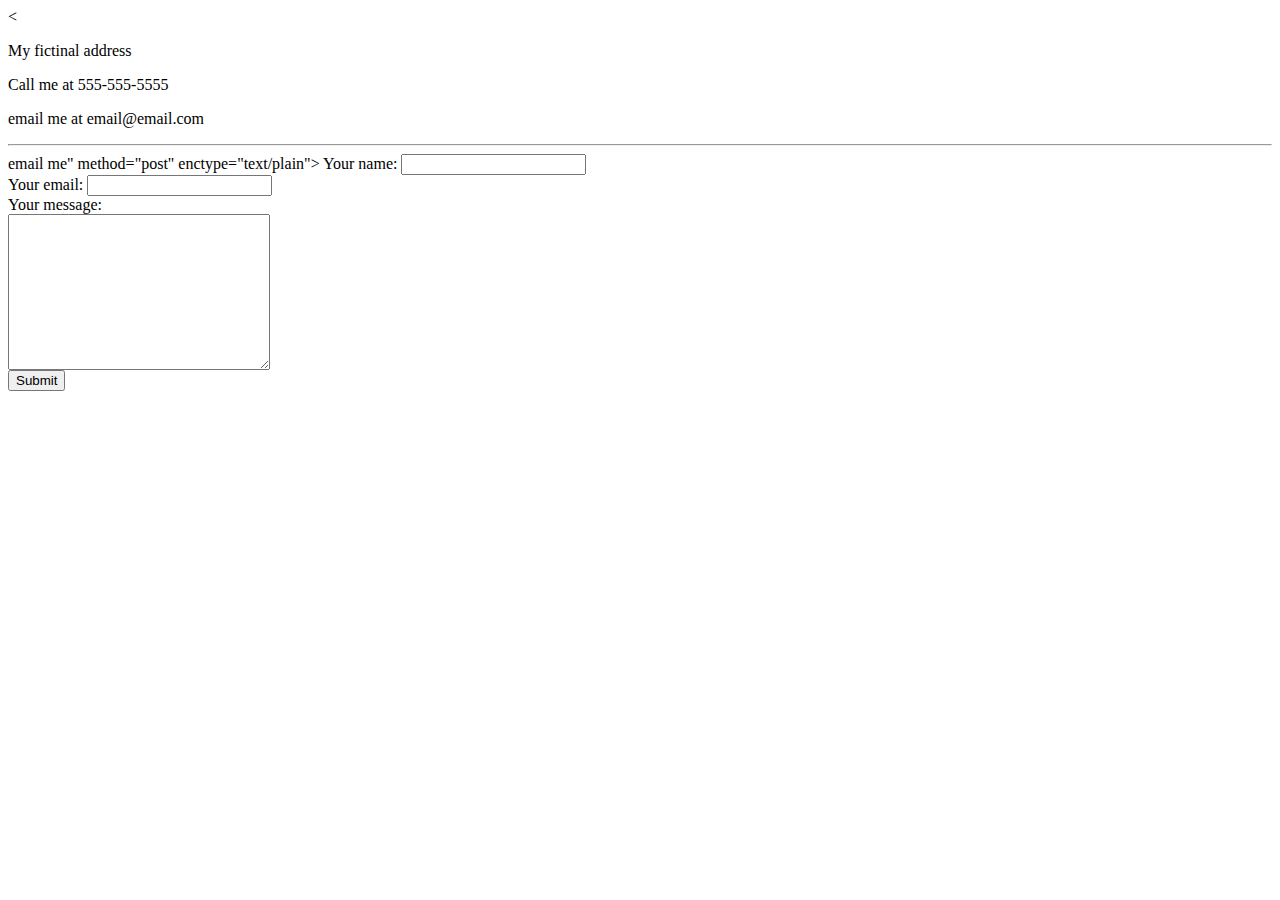
==== contact me.html @ debb4edf "Added initial CV website files" ====
<<!DOCTYPE html>
<html lang="en" dir="ltr">
  <head>
    <meta charset="utf-8">
    <title>Contact Me</title>
  </head>
  <body>
    <p>My fictinal address</p>
    <p>Call me at 555-555-5555</p>
    <p>email me at email@email.com</p>
<hr>




<form class="" action="<a href="matthewcbarker@gmail.com">email me</a>" method="post" enctype="text/plain">
  <label>Your name:</label>
  <input type="text" name="yourName" value=""><br>
  <label>Your email:</label>
  <input type="email" name="yourEmails" value=""><br>
  <label>Your message:</label><br>
  <textarea name="yourMessage" rows="10" cols="30"></textarea><br>
  <input type="submit" name="" value="Submit">
</form>

  </body>
</html>
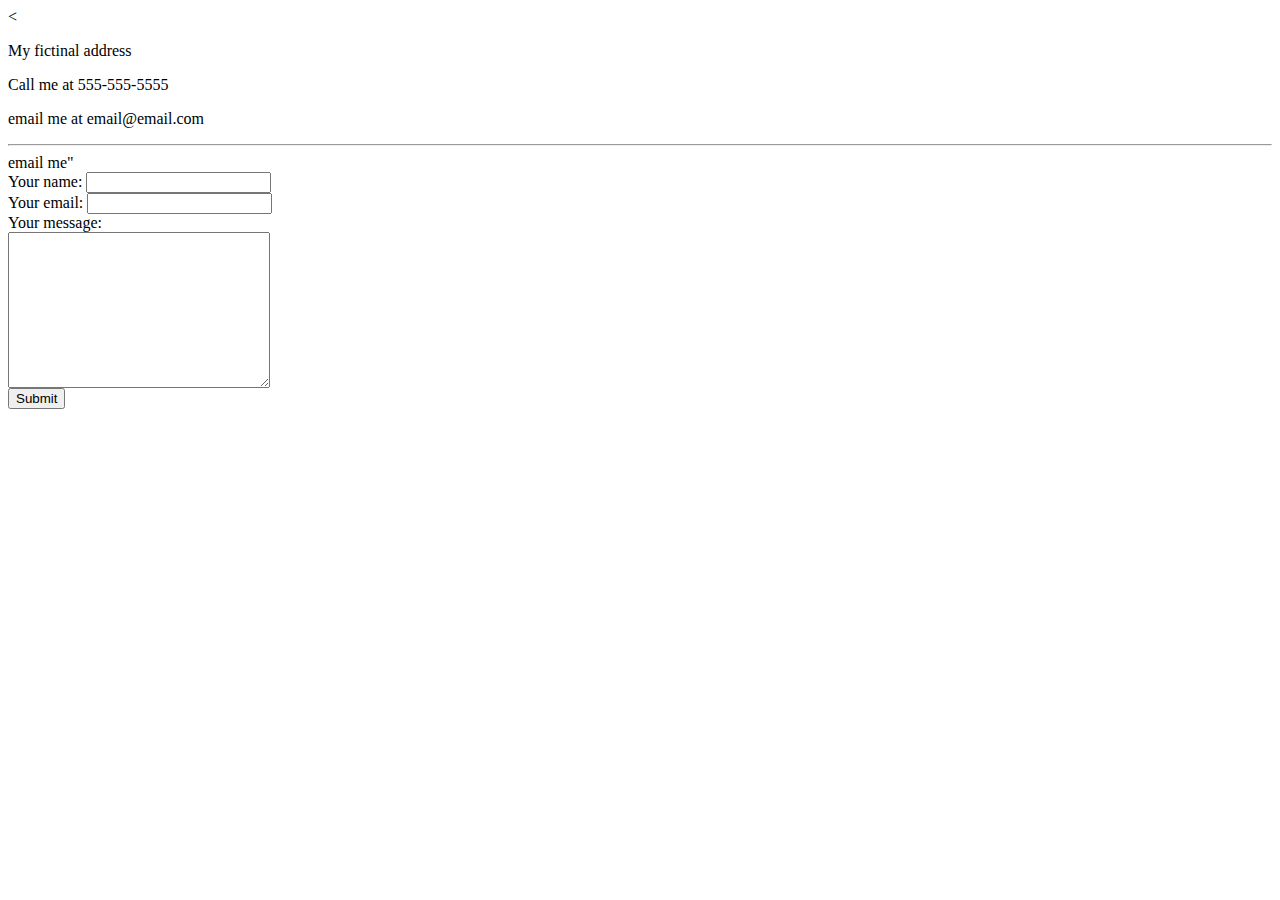
==== commit de69ecbb: "Updated email me line" ====
--- a/contact me.html
+++ b/contact me.html
@@ -13,7 +13,7 @@
 
 
 
-<form class="" action="<a href="matthewcbarker@gmail.com">email me</a>" method="post" enctype="text/plain">
+<form class="" action="<a href="matthewcbarker@gmail.com">email me</a>"<br>
   <label>Your name:</label>
   <input type="text" name="yourName" value=""><br>
   <label>Your email:</label>
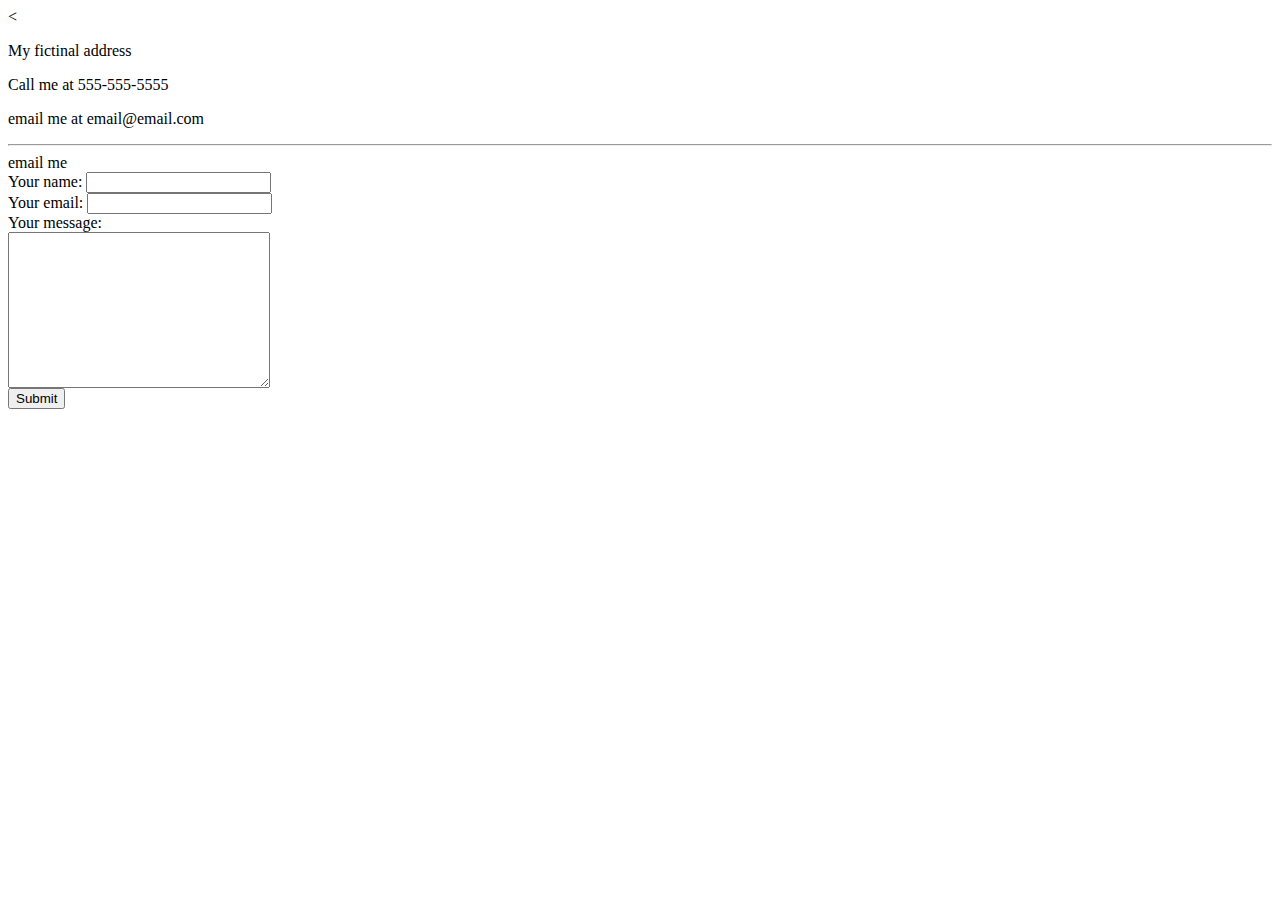
==== commit ea4a0d65: "Update contact me.html" ====
--- a/contact me.html
+++ b/contact me.html
@@ -13,7 +13,7 @@
 
 
 
-<form class="" action="<a href="matthewcbarker@gmail.com">email me</a>"<br>
+<form class="" action="<a href="matthewcbarker@gmail.com">email me</a><br>
   <label>Your name:</label>
   <input type="text" name="yourName" value=""><br>
   <label>Your email:</label>
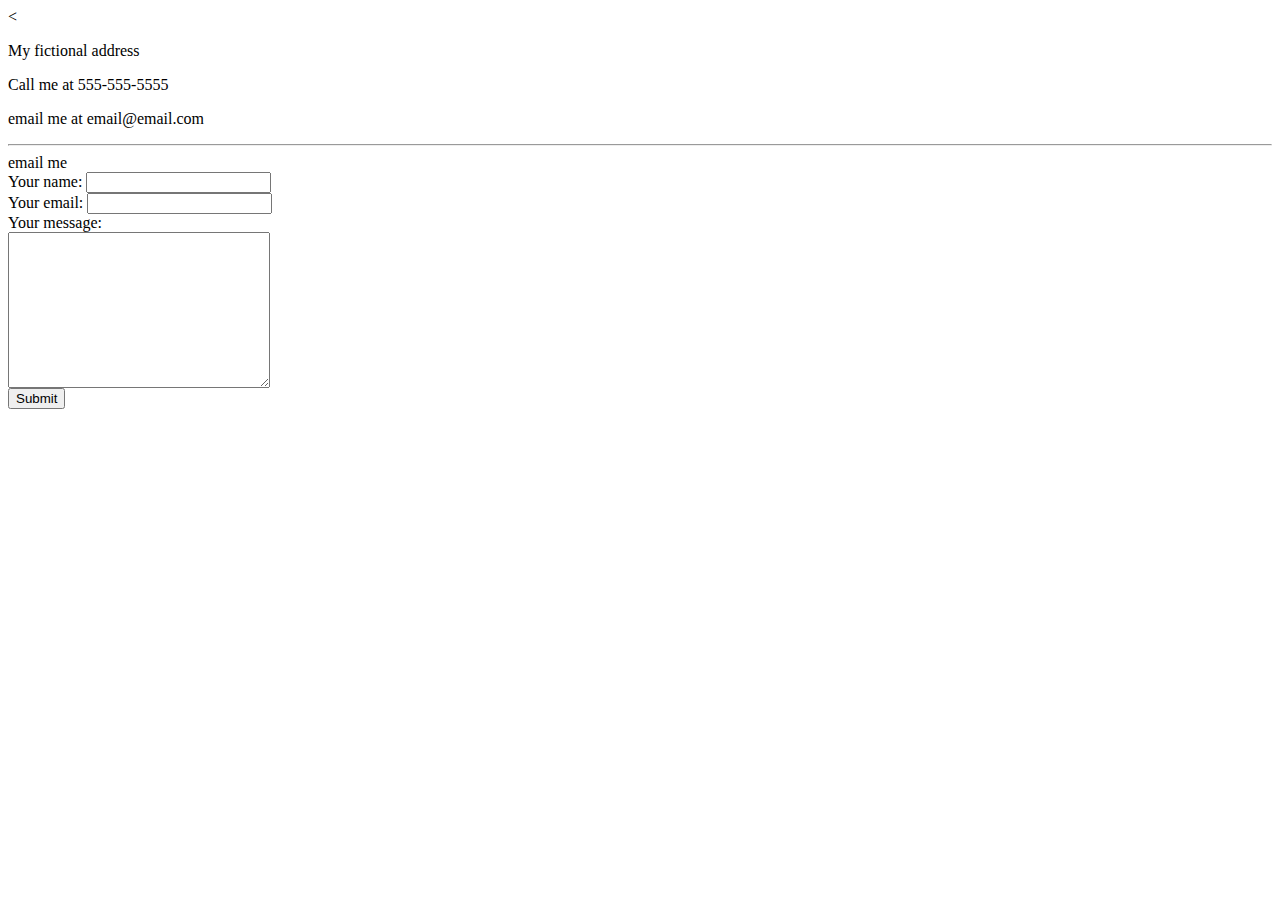
==== commit f5cba231: "Fixed typo" ====
--- a/contact me.html
+++ b/contact me.html
@@ -5,7 +5,7 @@
     <title>Contact Me</title>
   </head>
   <body>
-    <p>My fictinal address</p>
+    <p>My fictional address</p>
     <p>Call me at 555-555-5555</p>
     <p>email me at email@email.com</p>
 <hr>
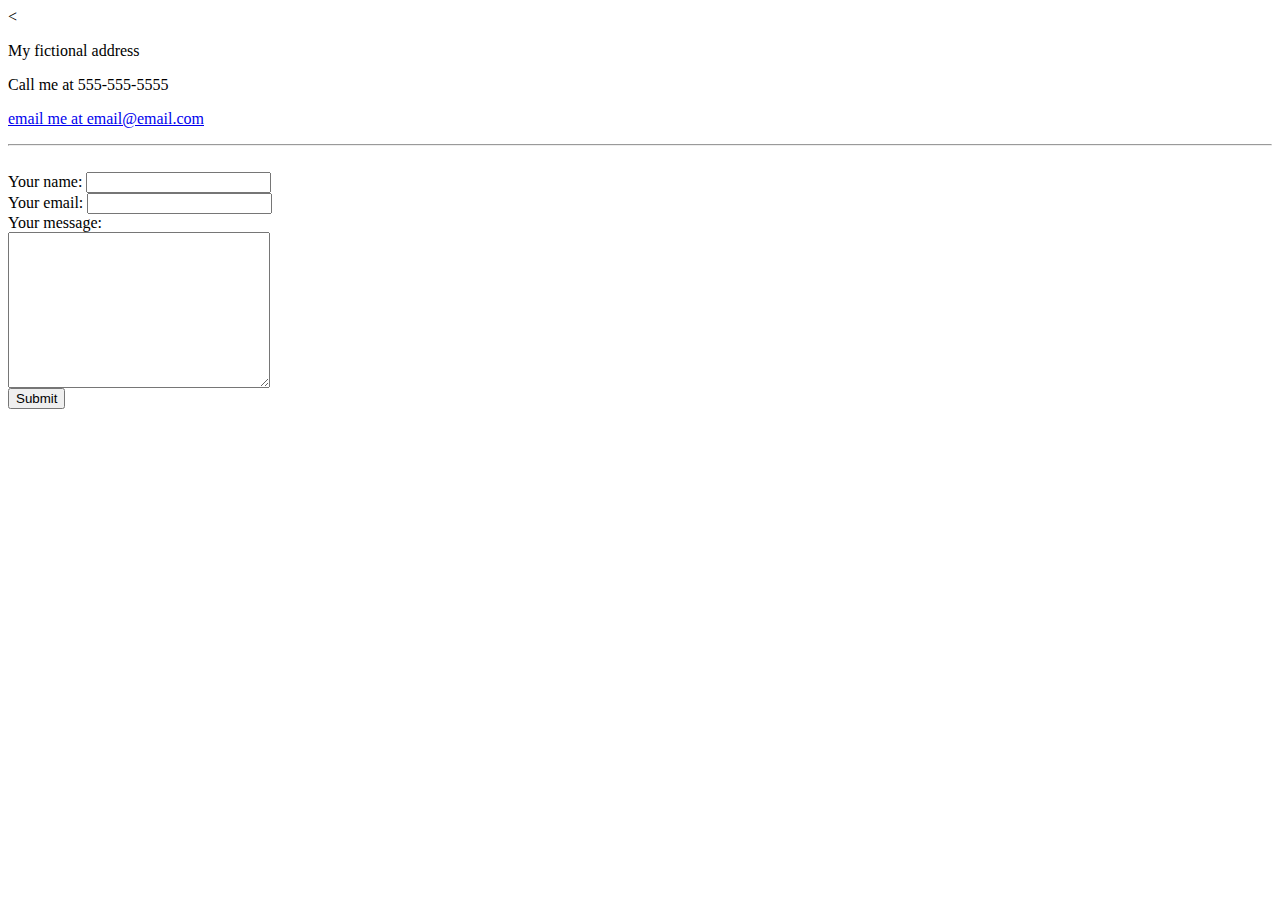
==== commit 0707e916: "Updates to email content" ====
--- a/contact me.html
+++ b/contact me.html
@@ -7,13 +7,13 @@
   <body>
     <p>My fictional address</p>
     <p>Call me at 555-555-5555</p>
-    <p>email me at email@email.com</p>
+    <p><a href = "mailto: matthewcbarker@gmail.com">email me at email@email.com</a></p>
 <hr>
 
 
 
 
-<form class="" action="<a href="matthewcbarker@gmail.com">email me</a><br>
+<form><br>
   <label>Your name:</label>
   <input type="text" name="yourName" value=""><br>
   <label>Your email:</label>
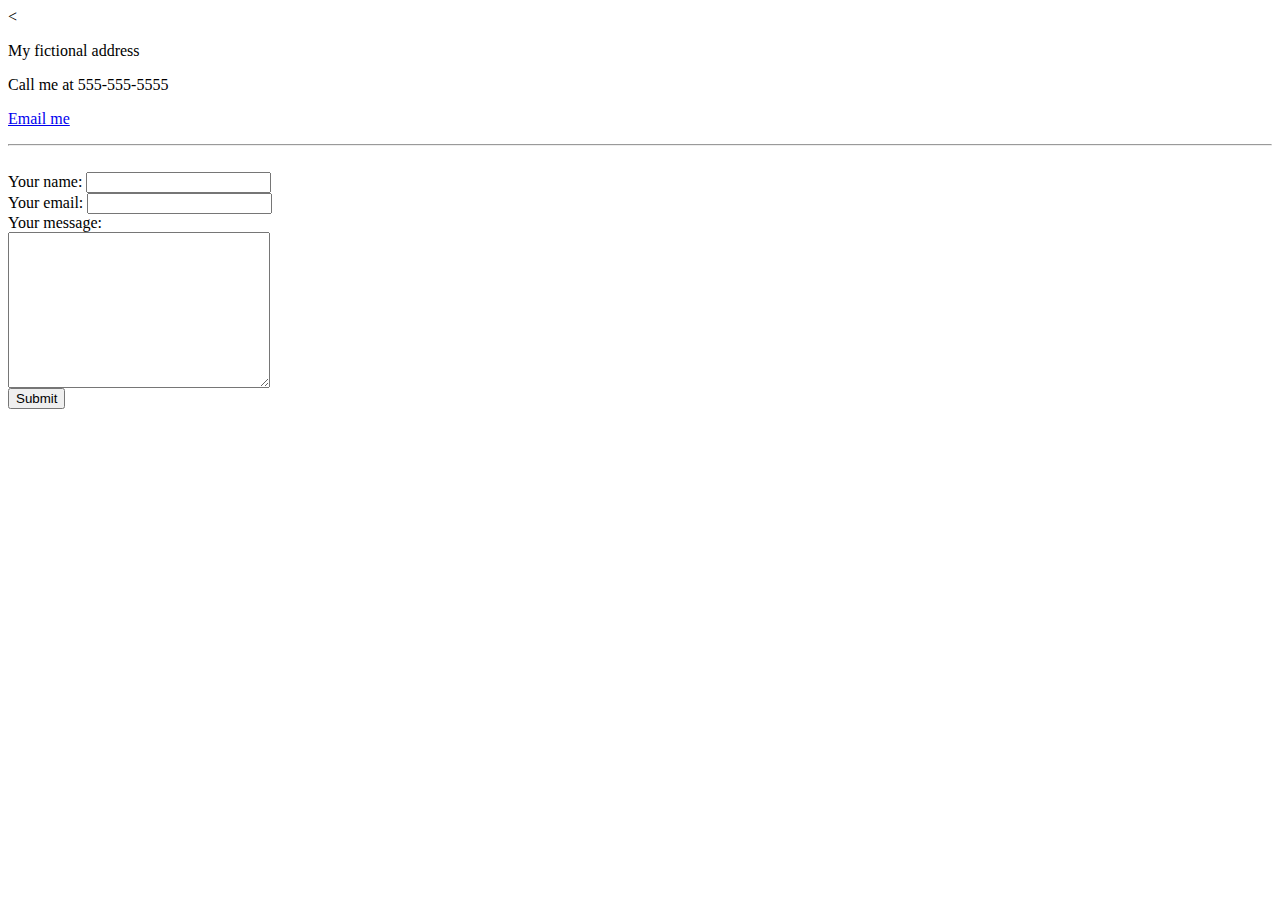
==== commit 6a37c3b8: "Email content update" ====
--- a/contact me.html
+++ b/contact me.html
@@ -7,7 +7,7 @@
   <body>
     <p>My fictional address</p>
     <p>Call me at 555-555-5555</p>
-    <p><a href = "mailto: matthewcbarker@gmail.com">email me at email@email.com</a></p>
+    <p><a href = "mailto: matthewcbarker@gmail.com">Email me</a></p>
 <hr>
 
 
